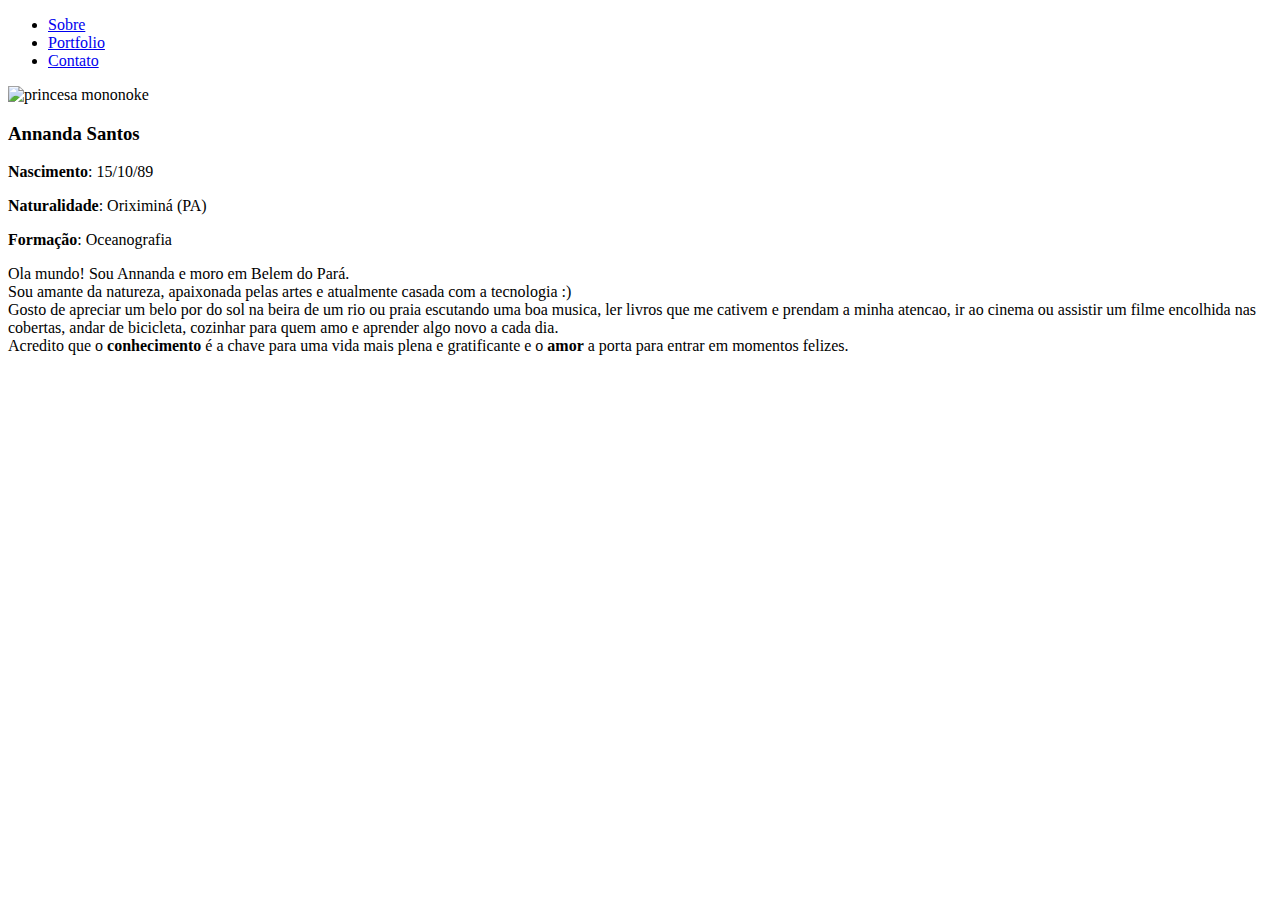
==== index.html @ a5786fcb "feat: criacao index.html" ====
<!DOCTYPE html>
<html lang="pt-br">
<head>
    <meta charset="UTF-8">
    <meta name="viewport" content="width=device-width, initial-scale=1.0">
    <link rel="stylesheet" href="style.css">
    <title>Annanda Santos - Sobre </title>
    
</head>
<body>
    <header>
        <nav class="container_menu">
            <ul class="menu">
                <li><a href="index.html">Sobre</a></li>                    
                <li><a href="portfolio.html">Portfolio</a></li>
                <li><a href="contato.html">Contato</a></li>
            </ul>

        </nav>
    </header>

    <main class="container_wraper">

        <aside class="container_imagem">

            <img src="./img/annanda.jpeg" alt="princesa mononoke"  width="150px" height="200px">

            <section class="info">
                
                <h3>Annanda Santos</h3>
                <p><strong>Nascimento</strong>: 15/10/89 </p>
                <p><strong>Naturalidade</strong>: Oriximiná (PA)</p>
                <p><strong>Formação</strong>: Oceanografia</p>
                   
                </h3>    

            </section>
    
    
        </aside>

        <section class="container_sobre">
            <p>Ola mundo! Sou Annanda e moro em Belem do Pará. <br>
            Sou amante da natureza, apaixonada pelas artes e atualmente casada com a tecnologia :) <br>
            Gosto de apreciar um belo por do sol na beira de um rio ou praia escutando uma boa musica,
            ler livros que me cativem e prendam a minha atencao, ir ao cinema ou assistir um filme encolhida nas cobertas,
            andar de bicicleta, cozinhar para quem amo e aprender algo novo a cada dia. <br>
            Acredito que o <strong>conhecimento</strong> é a chave para uma vida mais plena e gratificante e o <strong>amor</strong> a porta para entrar em momentos felizes.</p>


           
                           
            
    
        </section>
    
        
    
    
    </main>

    <footer>

    </footer>
</body>
</html>
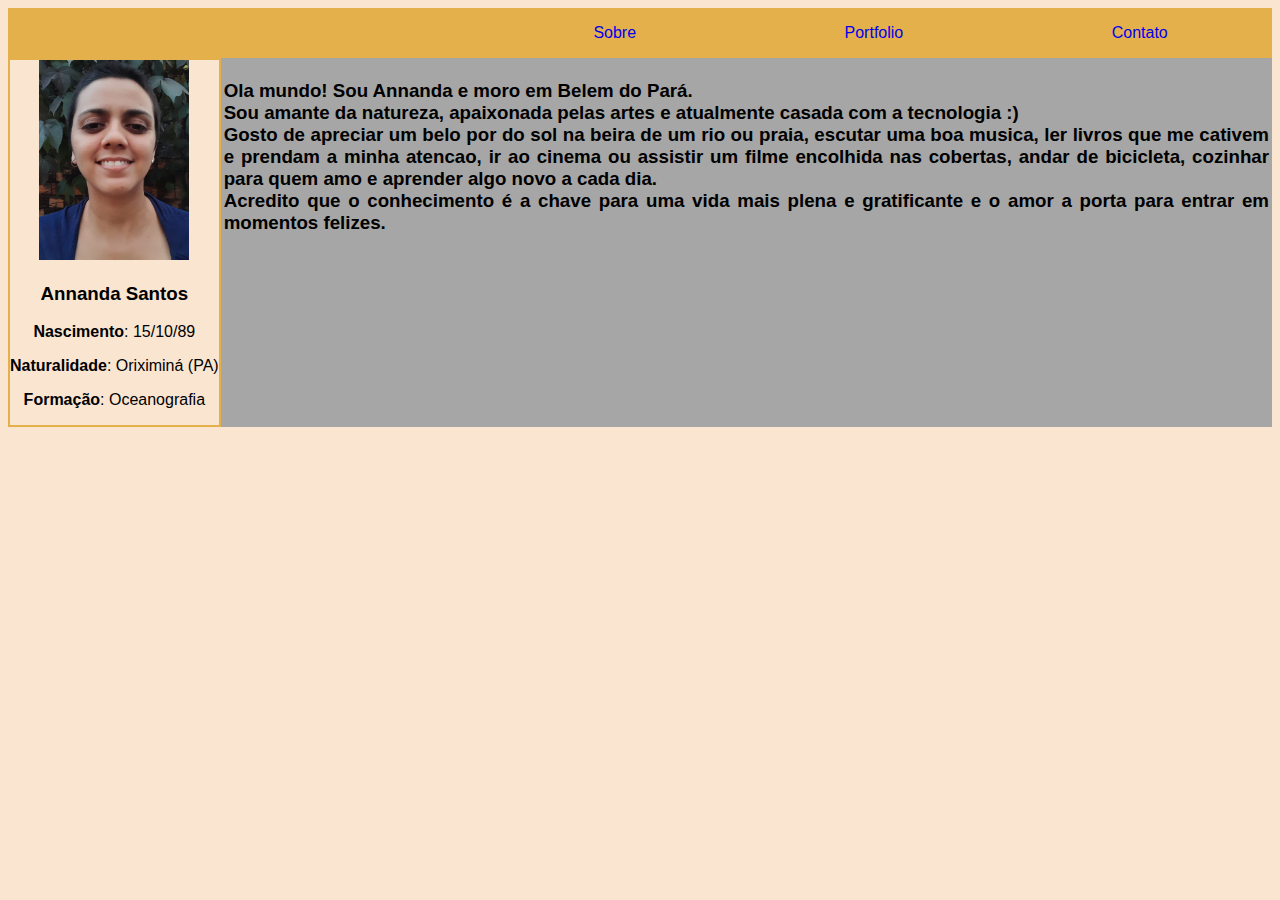
==== commit 67bf95bf: "feat: update texto" ====
--- a/index.html
+++ b/index.html
@@ -40,12 +40,13 @@
         </aside>
 
         <section class="container_sobre">
-            <p>Ola mundo! Sou Annanda e moro em Belem do Pará. <br>
+            <h3>Ola mundo! Sou Annanda e moro em Belem do Pará. <br>
             Sou amante da natureza, apaixonada pelas artes e atualmente casada com a tecnologia :) <br>
-            Gosto de apreciar um belo por do sol na beira de um rio ou praia escutando uma boa musica,
+            Gosto de apreciar um belo por do sol na beira de um rio ou praia, escutar uma boa musica,
             ler livros que me cativem e prendam a minha atencao, ir ao cinema ou assistir um filme encolhida nas cobertas,
             andar de bicicleta, cozinhar para quem amo e aprender algo novo a cada dia. <br>
-            Acredito que o <strong>conhecimento</strong> é a chave para uma vida mais plena e gratificante e o <strong>amor</strong> a porta para entrar em momentos felizes.</p>
+            Acredito que o <strong>conhecimento</strong> é a chave para uma vida mais plena e gratificante e o <strong>amor</strong> a porta para entrar em momentos felizes.</h3>
+            
 
 
            
--- a/style.css
+++ b/style.css
@@ -0,0 +1,88 @@
+body{
+    box-sizing: border-box;
+    background-color: #FAE5D0;
+    color: black;
+    font-family: 'Trebuchet MS', 'Lucida Sans Unicode', 'Lucida Grande', 'Lucida Sans', Arial, sans-serif;
+    /*/background-color: #FAE5D0;/*/
+
+}
+
+header{
+    display: grid;
+    grid-column-start: 1;
+    grid-column-end: 12;
+    background-color:#E4B04C;
+    
+}
+
+.menu{    
+    display: flex;
+    justify-content: space-around;
+    list-style-type: none;
+    color: black;
+    
+    
+}
+
+a,
+        a:link {
+            text-decoration: none;
+            padding: 8px 16px;
+            /*/ border: solid #A6A6A6 3px;/*/
+        }
+
+a:hover
+{
+    text-decoration: underline;
+    color: #FAE5D0;
+}
+
+/*Página Sobre/*/
+
+.container_menu{
+    grid-column-start: 6;
+    grid-column-end: 12;
+    justify-content: center;    
+    
+    
+}
+
+.container_wraper{
+    display: grid;
+    
+    
+}
+.container_imagem{
+    grid-column-start: 1;
+    grid-column-end: 1;    
+    border: #E4B04C solid 2px;
+    text-align: center;
+    
+}
+
+.info{
+    text-align: center;
+
+}
+
+.container_sobre{
+    grid-column-start: 2;
+    grid-column-end: 12;
+    padding: 3px;  
+    background-color:#A6A6A6;
+    text-align: justify;
+}
+
+
+
+
+
+/*Página portfolio/*/
+
+
+
+
+
+
+
+/*Página Contato/*/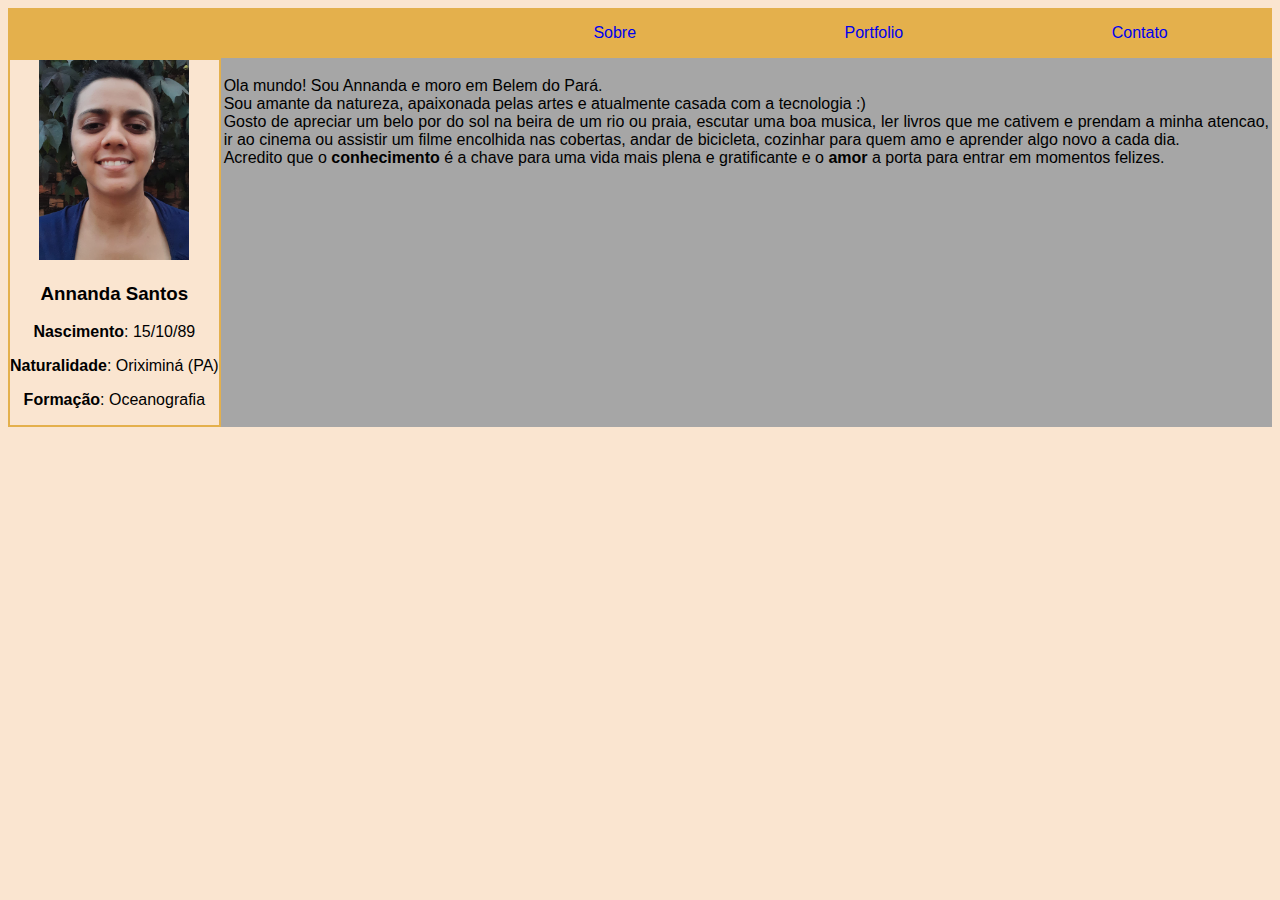
==== commit 692e3317: "feat: update fonte" ====
--- a/index.html
+++ b/index.html
@@ -40,12 +40,14 @@
         </aside>
 
         <section class="container_sobre">
-            <h3>Ola mundo! Sou Annanda e moro em Belem do Pará. <br>
+            <p>Ola mundo! Sou Annanda e moro em Belem do Pará. <br>
             Sou amante da natureza, apaixonada pelas artes e atualmente casada com a tecnologia :) <br>
             Gosto de apreciar um belo por do sol na beira de um rio ou praia, escutar uma boa musica,
             ler livros que me cativem e prendam a minha atencao, ir ao cinema ou assistir um filme encolhida nas cobertas,
             andar de bicicleta, cozinhar para quem amo e aprender algo novo a cada dia. <br>
-            Acredito que o <strong>conhecimento</strong> é a chave para uma vida mais plena e gratificante e o <strong>amor</strong> a porta para entrar em momentos felizes.</h3>
+            Acredito que o <strong>conhecimento</strong> é a chave para uma vida mais plena e gratificante e o <strong>amor</strong> a porta para entrar em momentos felizes.</p>
+
+            
             
 
 
--- a/style.css
+++ b/style.css
@@ -54,7 +54,7 @@
 }
 .container_imagem{
     grid-column-start: 1;
-    grid-column-end: 1;    
+    grid-column-end: 2;    
     border: #E4B04C solid 2px;
     text-align: center;
     
@@ -80,6 +80,20 @@
 /*Página portfolio/*/
 
 
+.card{
+    display: flex;
+    flex-flow: row;
+    justify-content: space-around;
+}
+
+.img{
+    background-color: #A6A6A6;
+    text-align: center;
+}
+
+.infos:hover{
+    color: #FAE5D0;
+}
 
 
 
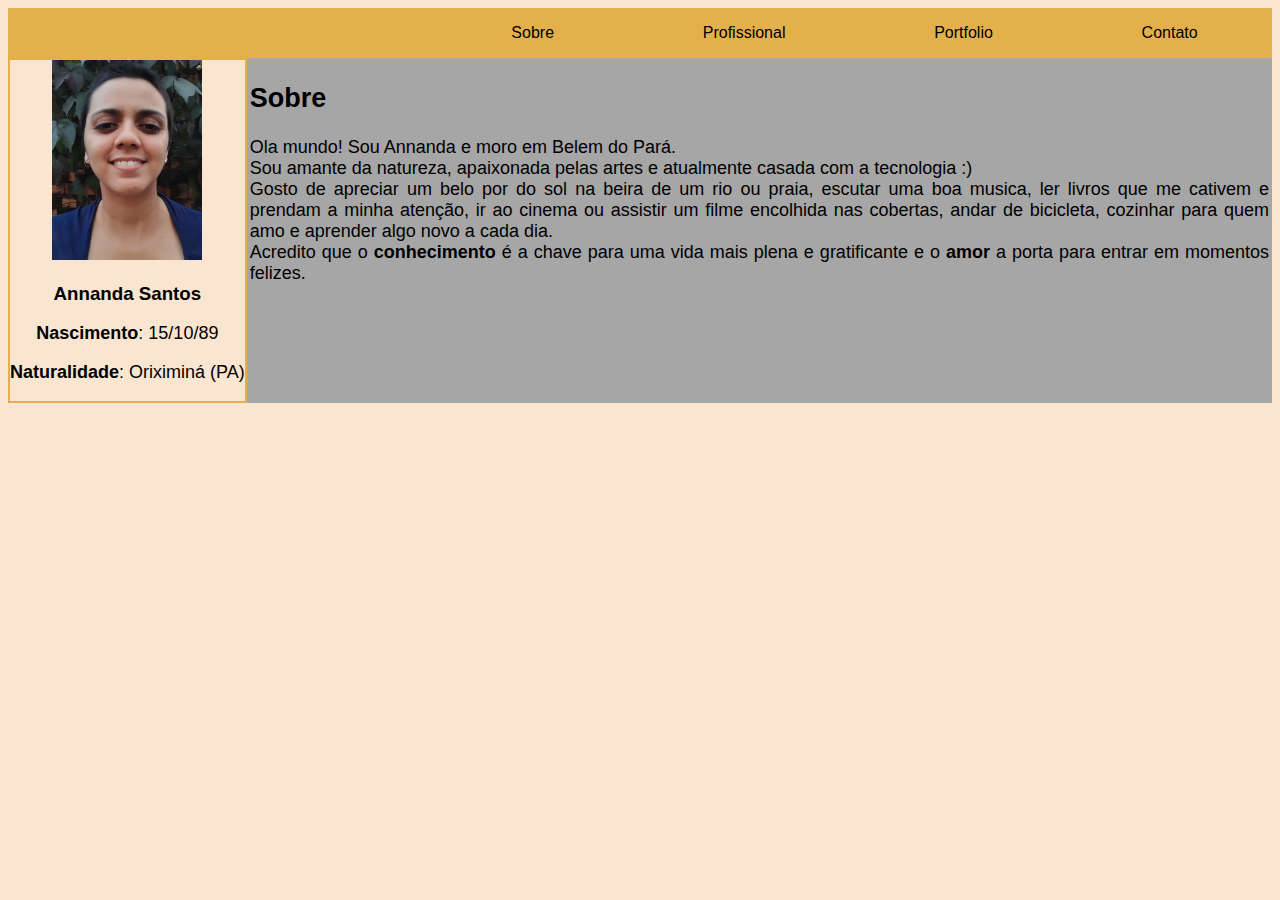
==== commit d18cab71: "feat: correção de texto" ====
--- a/index.html
+++ b/index.html
@@ -11,7 +11,8 @@
     <header>
         <nav class="container_menu">
             <ul class="menu">
-                <li><a href="index.html">Sobre</a></li>                    
+                <li><a href="index.html">Sobre</a></li>
+                <li><a href="profissional.html">Profissional</a></li>
                 <li><a href="portfolio.html">Portfolio</a></li>
                 <li><a href="contato.html">Contato</a></li>
             </ul>
@@ -29,8 +30,7 @@
                 
                 <h3>Annanda Santos</h3>
                 <p><strong>Nascimento</strong>: 15/10/89 </p>
-                <p><strong>Naturalidade</strong>: Oriximiná (PA)</p>
-                <p><strong>Formação</strong>: Oceanografia</p>
+                <p><strong>Naturalidade</strong>: Oriximiná (PA)</p>                
                    
                 </h3>    
 
@@ -40,10 +40,12 @@
         </aside>
 
         <section class="container_sobre">
+
+            <h2>Sobre</h2>
             <p>Ola mundo! Sou Annanda e moro em Belem do Pará. <br>
             Sou amante da natureza, apaixonada pelas artes e atualmente casada com a tecnologia :) <br>
             Gosto de apreciar um belo por do sol na beira de um rio ou praia, escutar uma boa musica,
-            ler livros que me cativem e prendam a minha atencao, ir ao cinema ou assistir um filme encolhida nas cobertas,
+            ler livros que me cativem e prendam a minha atenção, ir ao cinema ou assistir um filme encolhida nas cobertas,
             andar de bicicleta, cozinhar para quem amo e aprender algo novo a cada dia. <br>
             Acredito que o <strong>conhecimento</strong> é a chave para uma vida mais plena e gratificante e o <strong>amor</strong> a porta para entrar em momentos felizes.</p>
 
--- a/style.css
+++ b/style.css
@@ -1,9 +1,11 @@
+/*/Conteudo em comum de todas as paginas /*/
+
 body{
     box-sizing: border-box;
     background-color: #FAE5D0;
     color: black;
     font-family: 'Trebuchet MS', 'Lucida Sans Unicode', 'Lucida Grande', 'Lucida Sans', Arial, sans-serif;
-    /*/background-color: #FAE5D0;/*/
+   
 
 }
 
@@ -28,6 +30,7 @@
         a:link {
             text-decoration: none;
             padding: 8px 16px;
+            color: black;
             /*/ border: solid #A6A6A6 3px;/*/
         }
 
@@ -37,7 +40,11 @@
     color: #FAE5D0;
 }
 
-/*Página Sobre/*/
+/*/ Fim de conteúdo /*/
+
+/*/-------------------------------------------------------------------/*/ 
+
+/*Página Sobre e profisional /*/
 
 .container_menu{
     grid-column-start: 6;
@@ -75,6 +82,10 @@
 
 
 
+.container_sobre, 
+p {
+    font-size:large;
+}
 
 
 /*Página portfolio/*/
@@ -89,10 +100,17 @@
 .img{
     background-color: #A6A6A6;
     text-align: center;
+    box-shadow: 5px 5px gray;
 }
 
-.infos:hover{
+
+.infos a{
+    color: black;
+}
+
+.infos a:hover{
     color: #FAE5D0;
+    text-decoration: none;
 }
 
 
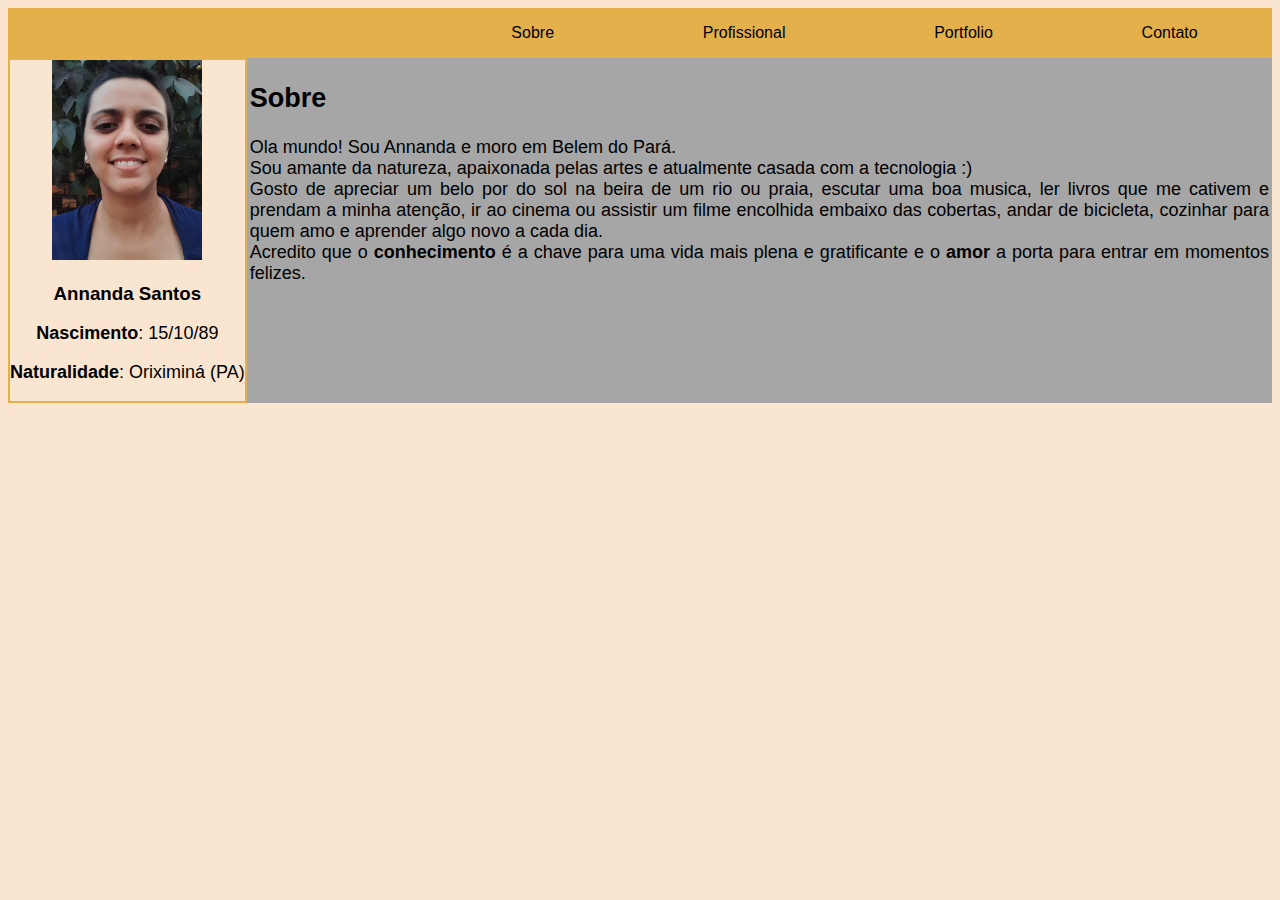
==== commit 2cc580ab: "feat: alteração de texto" ====
--- a/index.html
+++ b/index.html
@@ -45,7 +45,7 @@
             <p>Ola mundo! Sou Annanda e moro em Belem do Pará. <br>
             Sou amante da natureza, apaixonada pelas artes e atualmente casada com a tecnologia :) <br>
             Gosto de apreciar um belo por do sol na beira de um rio ou praia, escutar uma boa musica,
-            ler livros que me cativem e prendam a minha atenção, ir ao cinema ou assistir um filme encolhida nas cobertas,
+            ler livros que me cativem e prendam a minha atenção, ir ao cinema ou assistir um filme encolhida embaixo das cobertas,
             andar de bicicleta, cozinhar para quem amo e aprender algo novo a cada dia. <br>
             Acredito que o <strong>conhecimento</strong> é a chave para uma vida mais plena e gratificante e o <strong>amor</strong> a porta para entrar em momentos felizes.</p>
 
